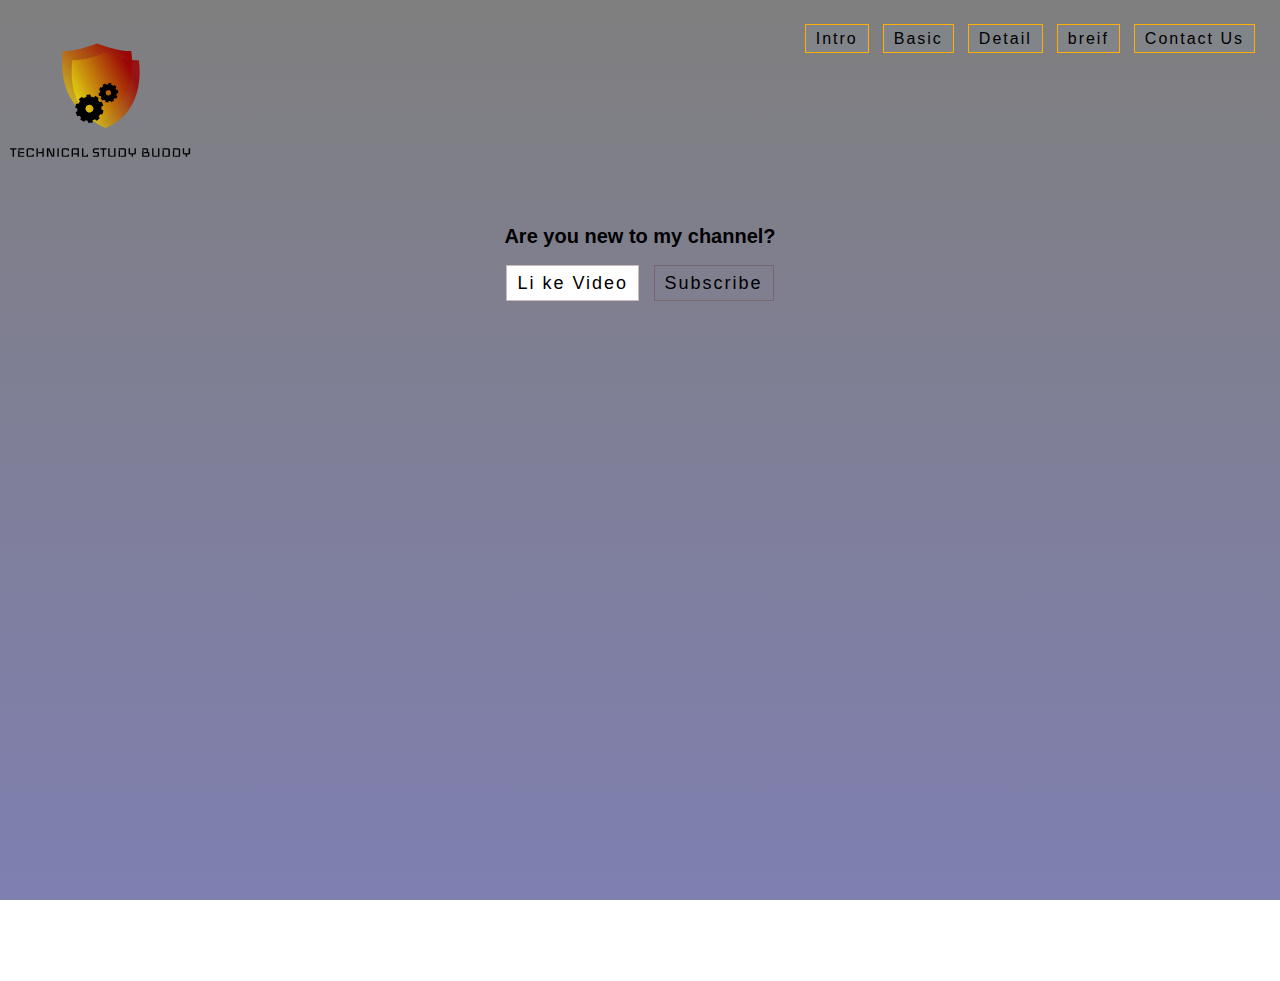
==== index.html @ b005ebff "third commit" ====
<HTML>
    <head>
       <title class="title">
           TSB
        <img src="image\logo.png" alt="" srcset="">
       </title>
       <link rel="stylesheet" href="style.css" type="text/css">

    </head>
  <body>
    <header>
        <div class="nav-bar">
           <img src="image/logo.png" alt="logo">


       <ul class="menu">
         <li><a href="" >Intro</a></li>
         <li><a href="" >Basic</a></li>
         <li><a href="" >Detail</a></li>
         <li><a href="" >breif</a></li>
         <li><a href="" >Contact Us</a></li>
      </ul>
        <div class="welcome">
            <h1> Are you new to my channel? </h1>
            <a href="#" class="btn btn1">Li ke Video</a>
            <a href="#" class="btn btn2">Subscribe</a>
      </div>
     </div>
    </header>
    <span>
        <h2>
            <ul>
                <li class="list l1">
                    <a href=""></a>
                </li>
                <li class="list l2"></li>
                <li class="list l3"></li>
            </ul>
        </h2>
    </span>
 
  </body>
</HTML>
---- style.css ----
*
{
    margin: 0%;
    padding: 0%;

}
header
{
    background-image:linear-gradient(rgba(0, 0, 0, 0.5)
    ,rgba(0, 0, 100, 0.5)),url(image/bg-19.jpg);
    height:100vh;
    background-size: cover;
    background-position: center

}
.navbar
{
    background:hsla(0, 76%, 57%, 0.945);
    height: 80px;

}
.logo
{
    margin: 10px 50px;
    height:60px;


}
.menu
{
    float:right;
    list-style: none;
    margin:20px;
}
.menu li

{
    display:inline-block;
    margin: 10px 5px;

}
.menu li a{
    text-decoration: none;
    color: #000000;
    padding: 5px 10px;
    font-family: sans-serif;
    letter-spacing: 2px;
    border: 1px solid #ffaf02;
    background: #9ec9dd17

}
.menu li a:hover
{
    background: #f7007762;
   transition: .4s;
   color: #000000;
 

}

.welcome
{
    position: relative;
    text-align: center;
    font-family: sans-serif;
    color: #9409093d
    top: 16 px;

}

.welcome h1 {
    font-size: 20px;
    margin: 25px;

}
.btn{
    font-size: 18px;
    letter-spacing: 2px;
    margin: 5px;
    padding: 7px 10px;
    text-decoration: none;
    border: 1px solid #682e2e56
}
.btn1{
    background: #ffffff;
    color:#000000;

}
.btn2{
    color: #000000;

}
.btn2:hover{
    background: #fffdfd;
    color: #110303d0;
    transition: 0.4s;
    
    
}
.title
{
    background-image: url()
}
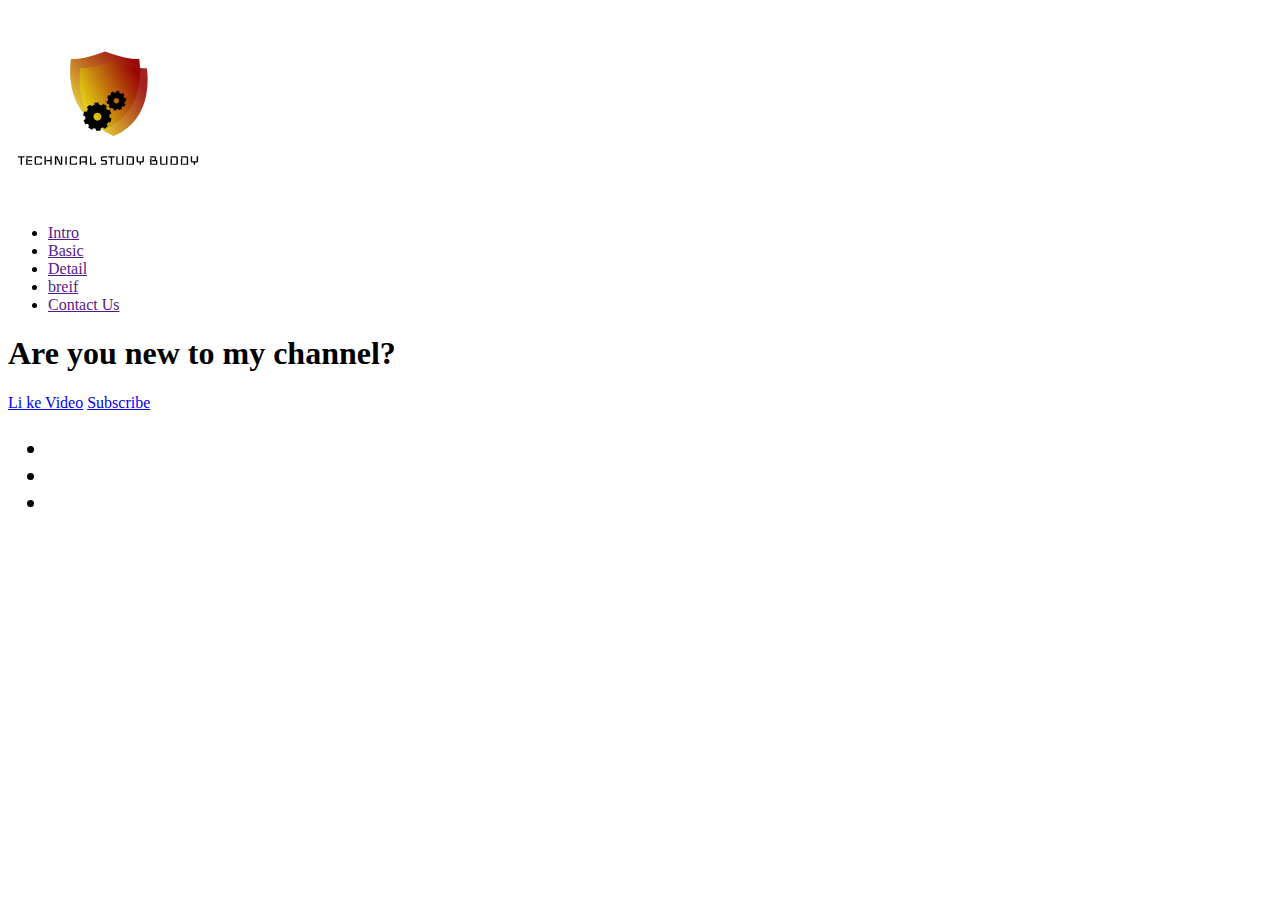
==== commit 719c4170: "4 coomit" ====
--- a/index.html
+++ b/index.html
@@ -1,10 +1,11 @@
 <HTML>
     <head>
-       <title class="title">
+       <title class="title" type="image/gif/png" href="image\logo.png">
            TSB
-        <img src="image\logo.png" alt="" srcset="">
+     
        </title>
-       <link rel="stylesheet" href="style.css" type="text/css">
+       <link rel="icon" class="logo fortitle" href="image\logo.png" type="image/png">
+
 
     </head>
   <body>
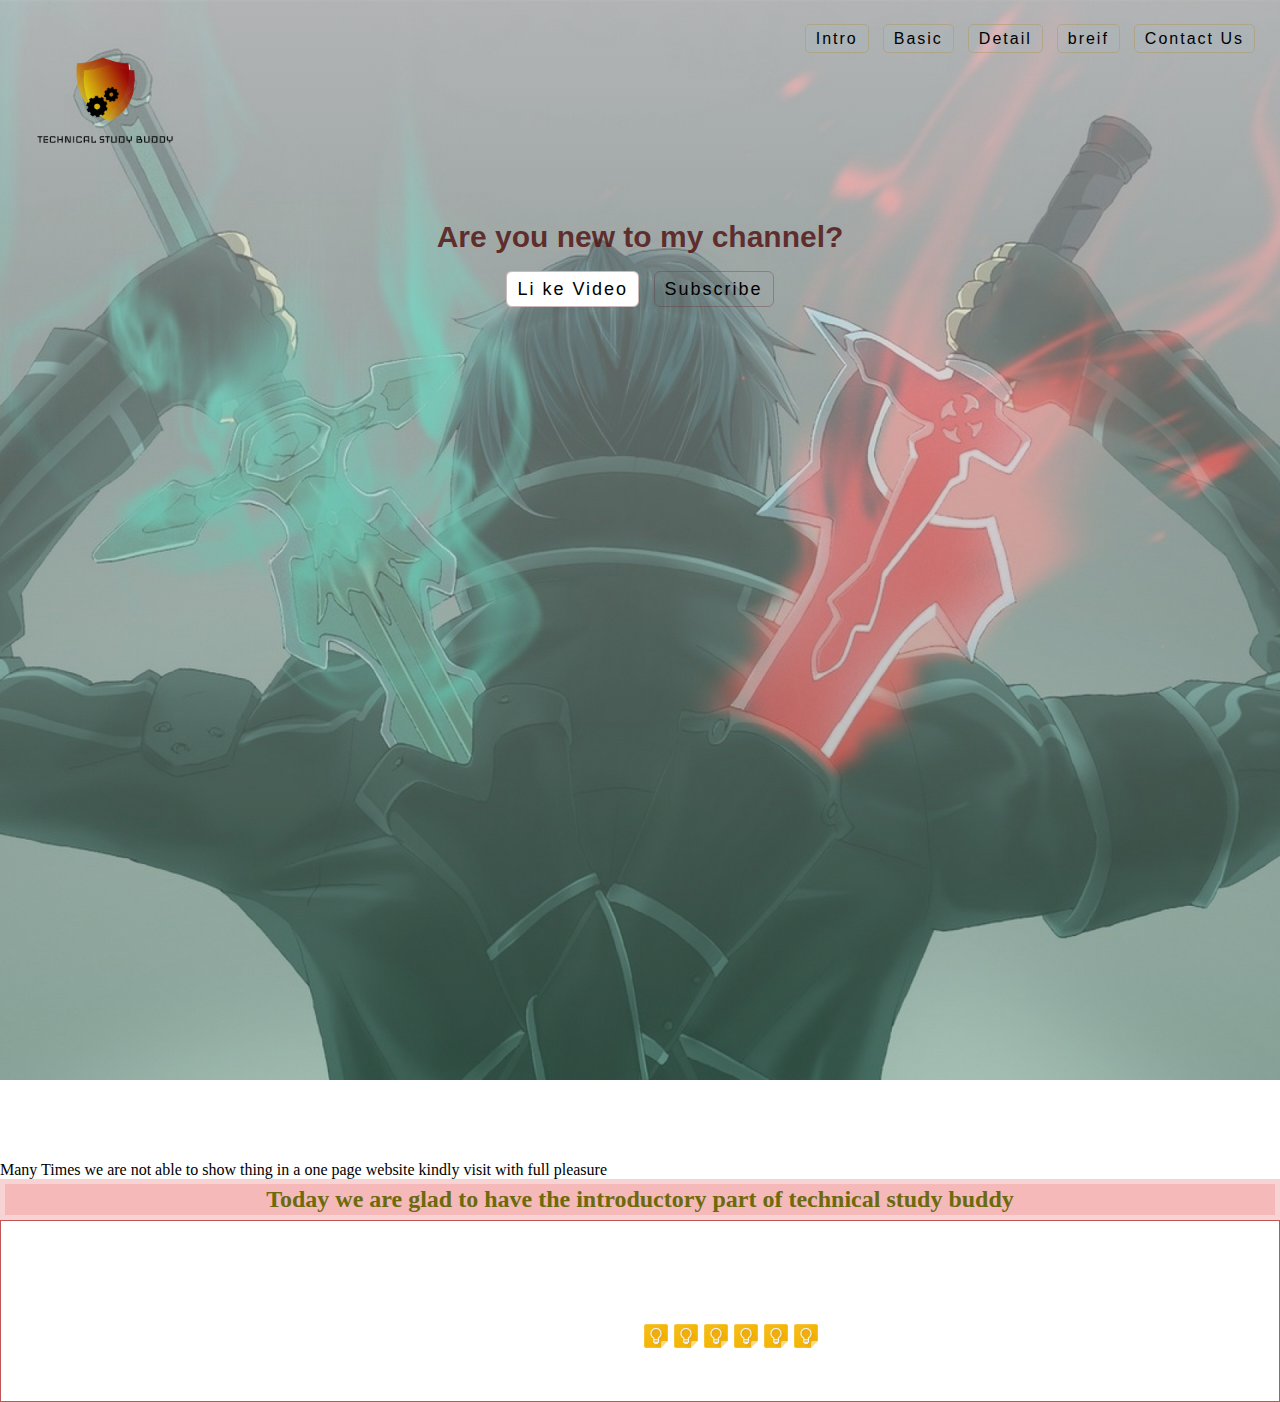
==== commit aae06dc3: "latest" ====
--- a/index.html
+++ b/index.html
@@ -1,17 +1,22 @@
 <HTML>
     <head>
-       <title class="title" type="image/gif/png" href="image\logo.png">
-           TSB
+            <title>
+            
+           TSB-Technical Study Buddy
      
        </title>
-       <link rel="icon" class="logo fortitle" href="image\logo.png" type="image/png">
+       <link rel="icon" href="image/logo.png" type="image/x-icon"/>
+       <link rel="stylesheet" href="style.css" type="text/css">
+       <script src="javascript.js" type="text/javascript"></script>
+       
 
 
     </head>
   <body>
     <header>
         <div class="nav-bar">
-           <img src="image/logo.png" alt="logo">
+           
+           <a href="#"><img class="logo" src="image/logo.png" alt="logo"></a>
 
 
        <ul class="menu">
@@ -39,6 +44,41 @@
             </ul>
         </h2>
     </span>
+    <blockquote cite="https://addiraw.netlify.com">
+       
+        
+        Many Times we are not able to show thing in a one page 
+        website kindly visit with full pleasure
+    </blockquote>
+    <div class="headline-one">
+        <h2>
+            Today we are glad to have the introductory part of technical study buddy
+        </h2>
+    </div>
+  
+ <div class="social-group" >
+
+     
+        <li>
+            <a class="fb" href="#"><img  class="img" src="image\keep.png" alt=""></a>
+        </li>
+        <li>
+            <a class="insta" href="" > <img class="img" src="image\keep.png" alt=""></a>
+        </li>
+        <li><a class="git" href=""><img  class="img" src="image\keep.png" alt=""></a></li>
+        <li>
+            <a class="gmail" href=""><img  class="img" src="image\keep.png" alt=""></a>
+        </li>
+        <li>
+            <a class=" reddit" href=""><img class="img" src="image\keep.png" alt=""></a>
+           
+        </li>
+        <li><a class="ipl" href=""><img  class="img" src="image\keep.png" alt=""></a></li>
+    </div>
+    <div>
+       
+    </div>
+ 
  
   </body>
 </HTML>--- a/style.css
+++ b/style.css
@@ -0,0 +1,168 @@
+*
+{
+    margin: 0%;
+    padding: 0%;
+
+}
+header
+{  
+    background-image:linear-gradient(rgba(238, 238, 238, 0.5)
+    ,rgba(83, 136, 114, 0.5)),url(image/bg-05.jpg);
+    height:120vh;
+    background-size: cover;
+    background-position: center
+    
+
+}
+.navbar
+{
+    background:hsla(0, 76%, 57%, 0.945);
+    height: 80px;
+}
+
+nav{
+     position: fixed;
+     top: 0;
+     left: 0;
+     width: 100%;
+     height: 100px;
+     padding: 10px 100px;
+     box-sizing: border-box;
+     transition: .3s;
+}
+
+
+nav.black
+{ background: rgba(1, 1, 1, 1);
+    height: 100px;
+    padding: 10px 100px;
+
+}
+
+
+
+.logo
+{
+    margin: 20px 30px;
+    height:150px;
+    padding-top: 5px;
+  
+
+
+}
+.menu
+{
+    float:right;
+    list-style: none;
+    margin:20px;
+}
+.menu li
+
+{
+    display:inline-block;
+    margin: 10px 5px;
+
+}
+.menu li a{
+    text-decoration: none;
+    color: #000000;
+    padding: 5px 10px;
+    font-family: sans-serif;
+    letter-spacing: 2px;
+    border: 1px solid #b199658e;
+    background: #9ec9dd17;
+    border-radius: 5px;
+
+}
+.menu li a:hover
+{
+    background: #755f6a6c;
+   transition: .4s;
+   color: #000000;
+ 
+
+}
+
+.welcome
+{
+    position: relative;
+    text-align: center;
+    font-family: sans-serif;
+    color: #9409093d
+    top: 16 px;
+
+}
+
+.welcome h1 {
+    color: #501111d0;
+    font-size: 30px;
+    margin: 25px;
+
+}
+.btn{
+    font-size: 18px;
+    letter-spacing: 2px;
+    margin: 5px;
+    padding: 7px 10px;
+    text-decoration: none;
+    border: 1px solid #682e2e56;
+    border-radius: 6px;
+}
+.btn1{
+    background: #ffffff;
+    color:#000000;
+
+}
+.btn2{
+    color: #000000;
+
+}
+.btn2:hover{
+    background: #fffdfd;
+    color: #110303d0;
+    transition: 0.4s;
+    
+    
+}
+.title
+{
+    background-image: url()
+}
+.headline-one
+{
+    color: #6b6a0c;
+    background: #e22c2c54;
+    text-align: center;
+    padding: 2px;
+    border: 5px solid #fafafa67 ;
+    margin: 0px;
+}
+.social-group
+{   align-content: center;
+    padding: 100px 100px 50px 50%;
+    border: 1px solid #b43131d3
+}
+
+
+.social-group li
+{ display: inline-block;
+    float: left;
+    
+}
+.social-group li:hover
+{
+
+}
+.social-group img
+{  float: left;
+    height: 30px;
+    width: 30px;
+
+}
+
+
+
+
+   
+     
+    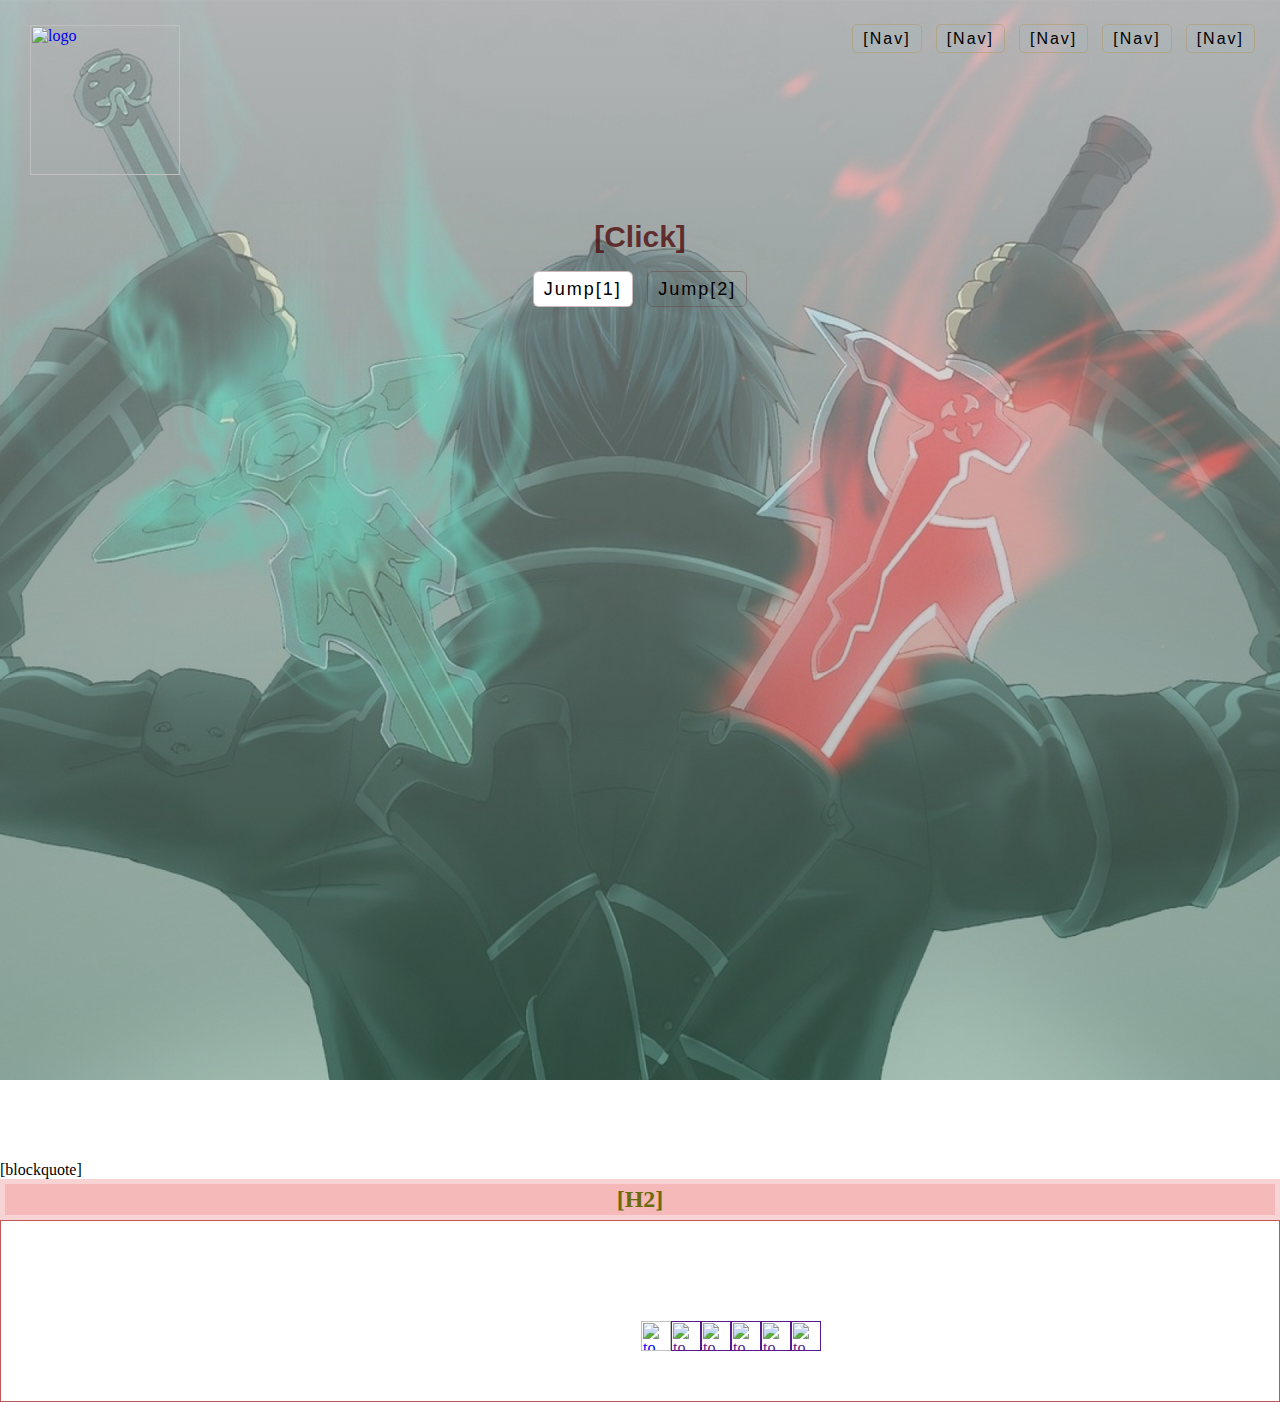
==== commit ea599127: "updated schema" ====
--- a/index.html
+++ b/index.html
@@ -1,37 +1,39 @@
 <HTML>
-    <head>
-            <title>
-            
-           TSB-Technical Study Buddy
-     
-       </title>
-       <link rel="icon" href="image/logo.png" type="image/x-icon"/>
-       <link rel="stylesheet" href="style.css" type="text/css">
-       <script src="javascript.js" type="text/javascript"></script>
-       
+
+<head>
+    <title>
+
+        Addiraw | Aditya Kumar
+
+    </title>
+    <link rel="icon" href="#" type="image/x-icon" />
+    <link rel="stylesheet" href="style.css" type="text/css">
 
 
-    </head>
-  <body>
+
+
+</head>
+
+<body>
     <header>
         <div class="nav-bar">
-           
-           <a href="#"><img class="logo" src="image/logo.png" alt="logo"></a>
+
+            <a href="#"><img class="logo" src="#" alt="logo"></a>
 
 
-       <ul class="menu">
-         <li><a href="" >Intro</a></li>
-         <li><a href="" >Basic</a></li>
-         <li><a href="" >Detail</a></li>
-         <li><a href="" >breif</a></li>
-         <li><a href="" >Contact Us</a></li>
-      </ul>
-        <div class="welcome">
-            <h1> Are you new to my channel? </h1>
-            <a href="#" class="btn btn1">Li ke Video</a>
-            <a href="#" class="btn btn2">Subscribe</a>
-      </div>
-     </div>
+            <ul class="menu">
+                <li><a href="">[Nav]</a></li>
+                <li><a href="">[Nav]</a></li>
+                <li><a href="">[Nav]</a></li>
+                <li><a href="">[Nav]</a></li>
+                <li><a href="">[Nav]</a></li>
+            </ul>
+            <div class="welcome">
+                <h1>[Click]</h1>
+                <a href="#" class="btn btn1">Jump[1]</a>
+                <a href="#" class="btn btn2">Jump[2]</a>
+            </div>
+        </div>
     </header>
     <span>
         <h2>
@@ -45,40 +47,38 @@
         </h2>
     </span>
     <blockquote cite="https://addiraw.netlify.com">
-       
-        
-        Many Times we are not able to show thing in a one page 
-        website kindly visit with full pleasure
+[blockquote]
     </blockquote>
     <div class="headline-one">
         <h2>
-            Today we are glad to have the introductory part of technical study buddy
+            [H2]
         </h2>
     </div>
-  
- <div class="social-group" >
 
-     
+    <div class="social-group">
+
+
         <li>
-            <a class="fb" href="#"><img  class="img" src="image\keep.png" alt=""></a>
+            <a class="fb" href="#"><img class="img" src="" alt="to be filled"></a>
         </li>
         <li>
-            <a class="insta" href="" > <img class="img" src="image\keep.png" alt=""></a>
+            <a class="insta" href=""> <img class="img" src="" alt="to be filled"></a>
         </li>
-        <li><a class="git" href=""><img  class="img" src="image\keep.png" alt=""></a></li>
+        <li><a class="git" href=""><img class="img" src="" alt="to be filled"></a></li>
         <li>
-            <a class="gmail" href=""><img  class="img" src="image\keep.png" alt=""></a>
+            <a class="gmail" href=""><img class="img" src="" alt="to be filled"></a>
         </li>
         <li>
-            <a class=" reddit" href=""><img class="img" src="image\keep.png" alt=""></a>
-           
+            <a class=" reddit" href=""><img class="img" src="" alt="to be filled"></a>
+
         </li>
-        <li><a class="ipl" href=""><img  class="img" src="image\keep.png" alt=""></a></li>
+        <li><a class="ipl" href=""><img class="img" src="" alt="to be filled"></a></li>
     </div>
     <div>
-       
+
     </div>
- 
- 
-  </body>
+
+
+</body>
+
 </HTML>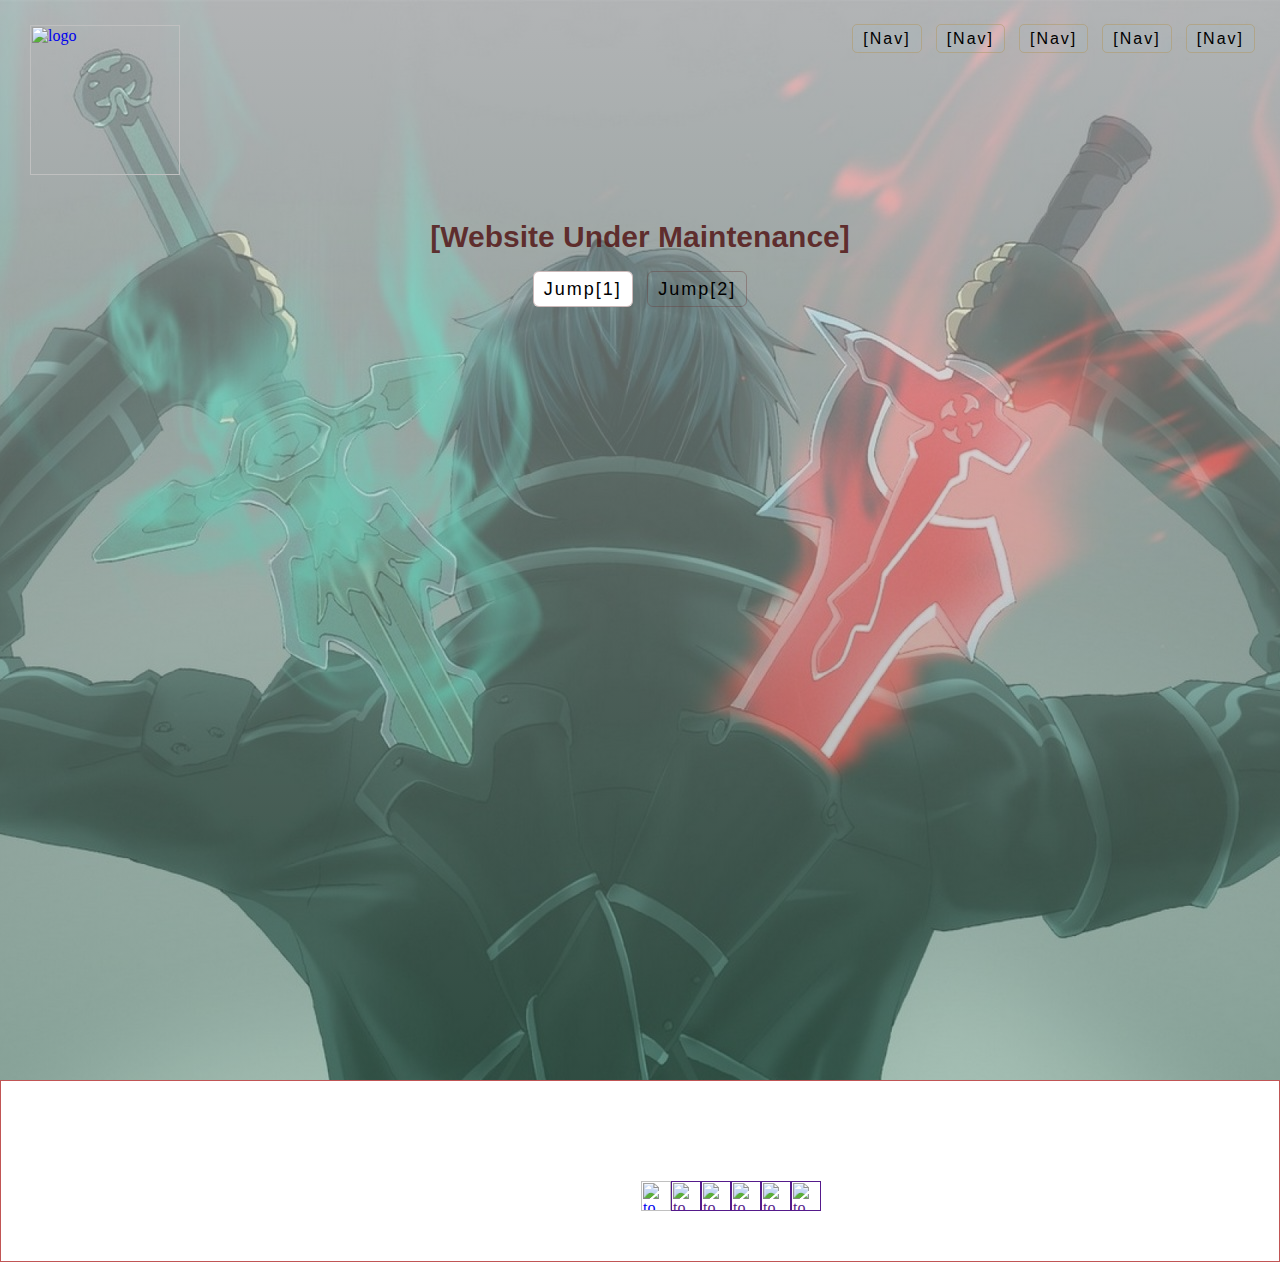
==== commit 5db53355: "." ====
--- a/index.html
+++ b/index.html
@@ -29,30 +29,13 @@
                 <li><a href="">[Nav]</a></li>
             </ul>
             <div class="welcome">
-                <h1>[Click]</h1>
+                <h1>[Website Under Maintenance]</h1>
                 <a href="#" class="btn btn1">Jump[1]</a>
                 <a href="#" class="btn btn2">Jump[2]</a>
             </div>
         </div>
     </header>
-    <span>
-        <h2>
-            <ul>
-                <li class="list l1">
-                    <a href=""></a>
-                </li>
-                <li class="list l2"></li>
-                <li class="list l3"></li>
-            </ul>
-        </h2>
-    </span>
-    <blockquote cite="https://addiraw.netlify.com">
-[blockquote]
-    </blockquote>
-    <div class="headline-one">
-        <h2>
-            [H2]
-        </h2>
+
     </div>
 
     <div class="social-group">
--- a/style.css
+++ b/style.css
@@ -128,15 +128,7 @@
 {
     background-image: url()
 }
-.headline-one
-{
-    color: #6b6a0c;
-    background: #e22c2c54;
-    text-align: center;
-    padding: 2px;
-    border: 5px solid #fafafa67 ;
-    margin: 0px;
-}
+/*  */
 .social-group
 {   align-content: center;
     padding: 100px 100px 50px 50%;
